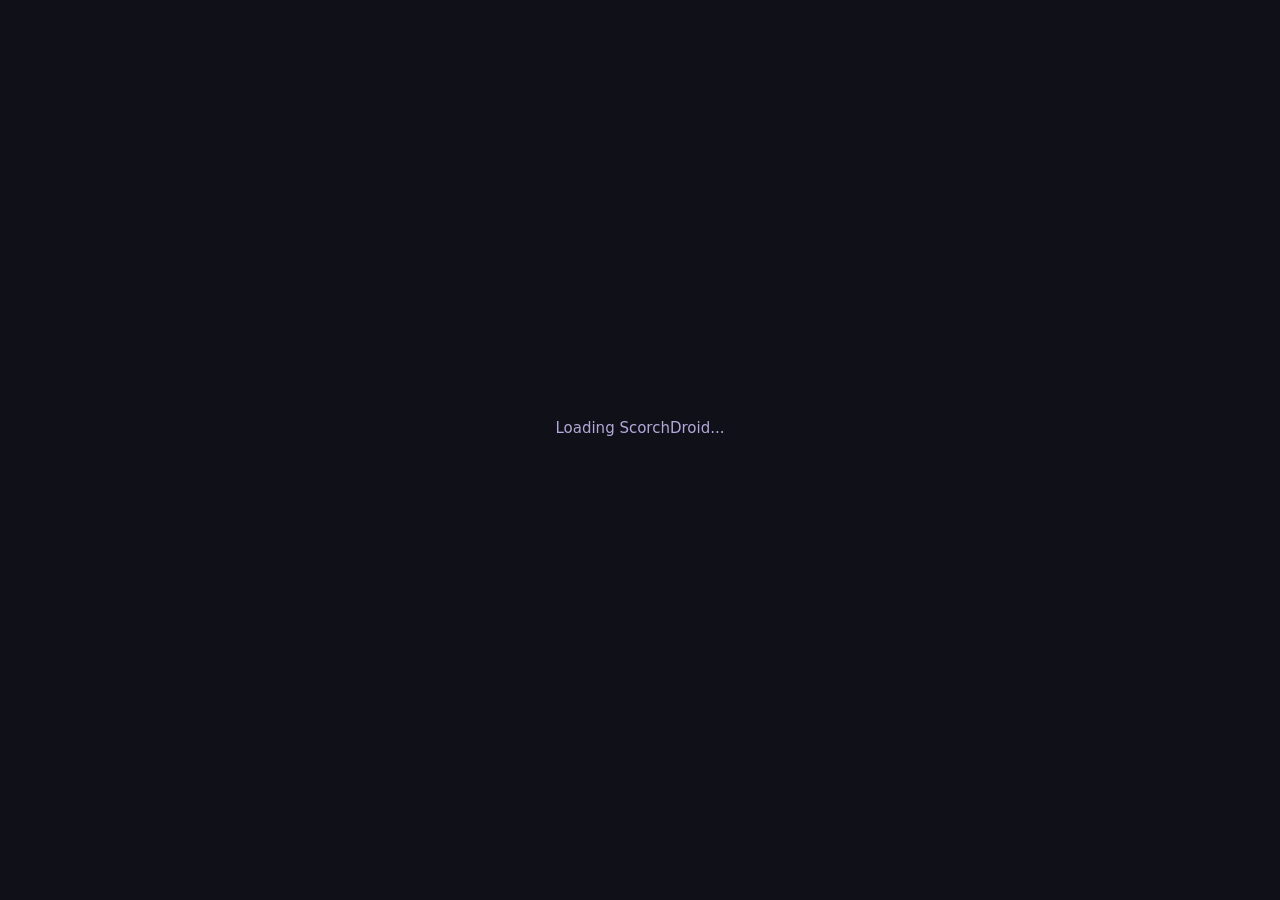
==== web/app/src/wasmJsMain/resources/index.html @ 2734f1b1 "Share the game's UI with a browser build W2 of docs/web-port-plan.md. The menus, setup screen, HUD, " ====
<!doctype html>
<html lang="en">
<head>
<meta charset="utf-8">
<meta name="viewport" content="width=device-width, initial-scale=1, viewport-fit=cover">
<title>ScorchDroid</title>
<link rel="icon" href="icon.png">
<meta name="theme-color" content="#101018">
<style>
  html, body { margin: 0; height: 100%; background: #101018; overflow: hidden; }
  /* The game draws on a canvas of its own behind the app, which is drawn over
     it with nothing where the battlefield shows through. */
  #game { position: fixed; inset: 0; z-index: 0; }
  #game canvas { display: block; width: 100%; height: 100%; }
  #root { position: fixed; inset: 0; z-index: 1; }
  #status { position: fixed; inset: 0; z-index: 2; display: flex; flex-direction: column; align-items: center;
            justify-content: center; gap: 10px; padding: 16px; background: #101018; color: #b3a8d8;
            font: 15px/1.5 system-ui, sans-serif; text-align: center; }
  #status.gone { display: none; }
  #bar { width: min(320px, 100%); height: 4px; border-radius: 2px; background: #2a2838; overflow: hidden; visibility: hidden; }
  #fill { width: 0; height: 100%; background: #b39dff; transition: width 0.2s; }
  #amount { font-size: 13px; color: #6f6a84; font-variant-numeric: tabular-nums; min-height: 1.5em; }
</style>
</head>
<body>
<div id="game"></div>
<div id="root"></div>
<div id="status">
  <div id="status-text">Loading ScorchDroid...</div>
  <div id="bar"><div id="fill"></div></div>
  <div id="amount"></div>
</div>
<script src="audio.js"></script>
<script>
  const loading = (() => {
    const text = document.getElementById('status-text');
    const bar = document.getElementById('bar');
    const fill = document.getElementById('fill');
    const amount = document.getElementById('amount');
    const mb = (n) => (n / 1048576).toFixed(1);
    return {
      // Emscripten's own progress line: "Downloading data... (have/total)".
      status(line) {
        const m = /\((\d+)\/(\d+)\)/.exec(line || '');
        if (!m) return;
        const have = +m[1], total = +m[2];
        if (!total) return;
        bar.style.visibility = 'visible';
        fill.style.width = (100 * have / total).toFixed(1) + '%';
        amount.textContent = mb(have) + ' of ' + mb(total) + ' MB';
        if (have >= total) text.textContent = 'Starting ScorchDroid...';
      },
      fail(message) { text.textContent = message; bar.style.display = 'none'; amount.textContent = ''; },
      done() { document.getElementById('status').classList.add('gone'); },
    };
  })();

  // The game surface, one canvas per game like the phone's GLSurfaceView, so
  // each game gets a fresh GL context and the renderer's caches start empty.
  globalThis.sdGame = (() => {
    const host = document.getElementById('game');
    let canvas = null, context = 0, count = 0, lastW = 0, lastH = 0;
    return {
      create() {
        this.destroy();
        canvas = document.createElement('canvas');
        canvas.id = 'game-' + (++count);
        host.appendChild(canvas);
        const m = globalThis.sd;
        const selector = m.stringToNewUTF8('#' + canvas.id);
        context = m._sd_gl_create(selector);
        m._free(selector);
        lastW = lastH = 0;
        if (!context) console.error('ScorchDroid: no WebGL 2 here');
        return context;
      },
      destroy() {
        if (!canvas) return;
        const m = globalThis.sd;
        if (context) m._sd_gl_destroy(context);
        canvas.remove();
        canvas = null;
        context = 0;
      },
      // Keeps the drawing buffer at the canvas's size in device pixels, and
      // says so when that changed: width * 65536 + height, or -1.
      fit() {
        if (!canvas) return -1;
        const dpr = window.devicePixelRatio || 1;
        const w = Math.max(1, Math.round(canvas.clientWidth * dpr));
        const h = Math.max(1, Math.round(canvas.clientHeight * dpr));
        if (w === lastW && h === lastH) return -1;
        canvas.width = w; canvas.height = h;
        lastW = w; lastH = h;
        return w * 65536 + h;
      },
      // A tank's name, white on nothing, for its plate: the phone's plate
      // text (12sp, medium weight) in device pixels.
      plateText(text, scale) {
        const size = Math.round(12 * scale);
        const font = '500 ' + size + 'px system-ui, sans-serif';
        const c = document.createElement('canvas').getContext('2d');
        c.font = font;
        const metrics = c.measureText(text);
        const ascent = Math.ceil(metrics.fontBoundingBoxAscent || size * 0.93);
        const descent = Math.ceil(metrics.fontBoundingBoxDescent || size * 0.25);
        const w = Math.max(1, Math.min(2048, Math.ceil(metrics.width)));
        const h = Math.max(1, Math.min(256, ascent + descent));
        c.canvas.width = w; c.canvas.height = h;
        c.font = font;
        c.fillStyle = '#fff';
        c.fillText(text, 0, ascent);
        return { width: w, height: h, data: c.getImageData(0, 0, w, h).data };
      },
    };
  })();

  // The relay on the server this page came from, when it came from one: the
  // dedicated server's web container serves the game at /play/ and says so
  // in server.json beside it.
  globalThis.sdRelay = null;
  globalThis.sdPageServer = () => {
    if (!globalThis.sdRelay) return null;
    const scheme = location.protocol === 'https:' ? 'wss://' : 'ws://';
    return scheme + location.host + globalThis.sdRelay;
  };
  fetch('server.json', { cache: 'no-cache' })
    .then((r) => (r.ok ? r.json() : null)).catch(() => null)
    .then((s) => { if (s && s.relay) globalThis.sdRelay = s.relay; });

  globalThis.sdUiReady = () => loading.done();
</script>
<script src="scorchdroid.js"></script>
<script>
  // The engine, then the saves folder from browser storage, then the app.
  // The folder is saved back after the game writes a save, and when the
  // tab is hidden.
  const SAVES = '/scorched_root/scorchdroid';
  ScorchDroidEngine({
    setStatus: (line) => loading.status(line),
  }).then((engine) => {
    globalThis.sd = engine;
    const FS = engine.FS;
    FS.mkdirTree(SAVES);
    FS.mount(engine.IDBFS, {}, SAVES);
    FS.syncfs(true, (err) => {
      if (err) console.warn('ScorchDroid: the saved games could not be read', err);
      let busy = false, again = false, timer = 0;
      const save = () => {
        if (busy) { again = true; return; }
        busy = true;
        FS.syncfs(false, (e) => {
          busy = false;
          if (e) console.warn('ScorchDroid: the saved games could not be stored', e);
          if (again) { again = false; save(); }
        });
      };
      globalThis.sdFsChanged = () => { clearTimeout(timer); timer = setTimeout(save, 300); };
      document.addEventListener('visibilitychange', () => { if (document.visibilityState === 'hidden') save(); });
      const ui = document.createElement('script');
      ui.src = 'scorchdroid-ui.js';
      ui.onerror = () => loading.fail('The game could not load. Try reloading the page.');
      document.body.appendChild(ui);
    });
  }).catch((e) => {
    console.error(e);
    loading.fail('The game could not start in this browser. It needs WebGL 2 and WebAssembly, ' +
      'so try a current Chrome, Edge, Firefox or Safari.');
  });
</script>
</body>
</html>
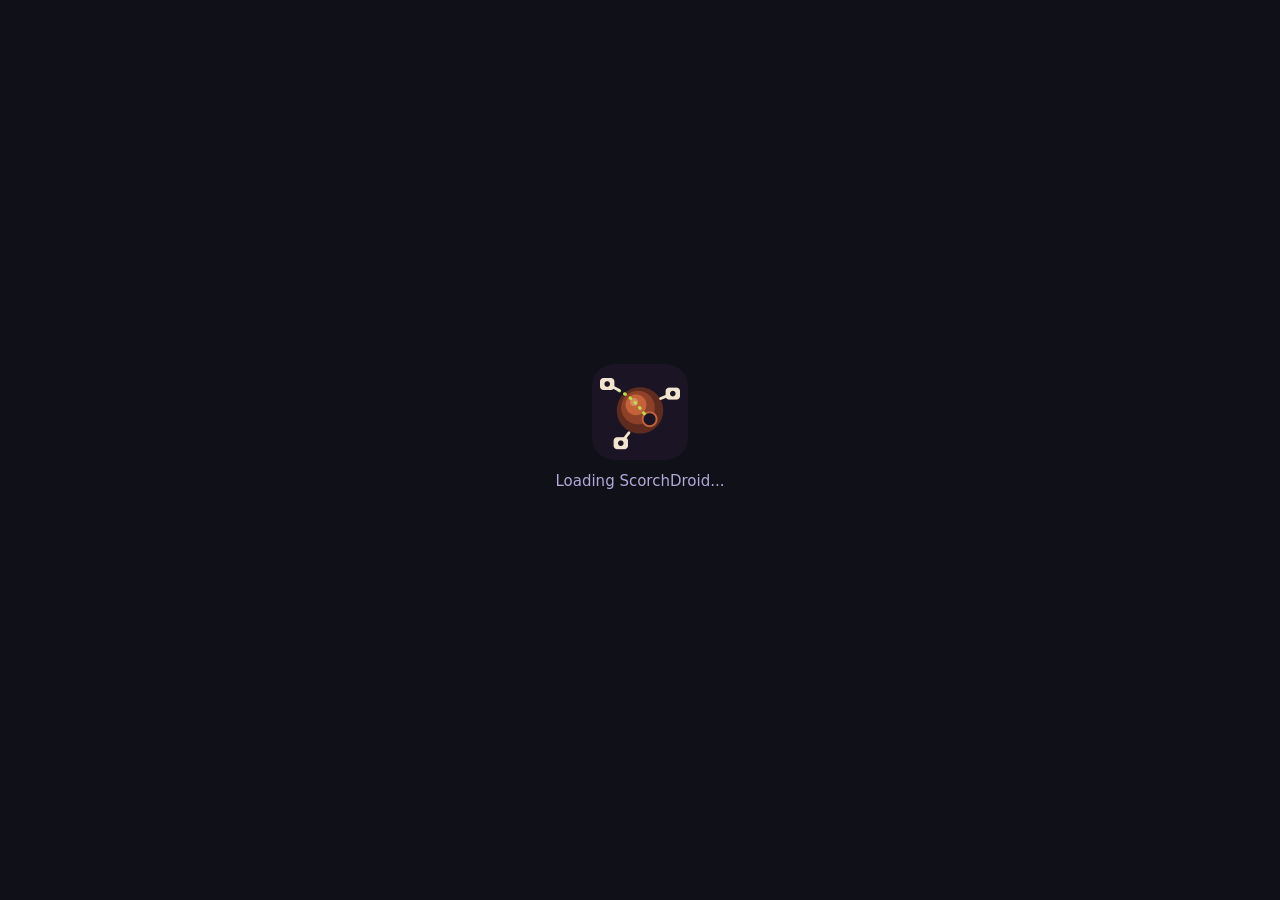
==== commit 5db77b57: "Web: the app's icon on the loading screen, as on the other apps' web versions Co-Authored-By: Claude" ====
--- a/web/app/src/wasmJsMain/resources/index.html
+++ b/web/app/src/wasmJsMain/resources/index.html
@@ -17,6 +17,7 @@
             justify-content: center; gap: 10px; padding: 16px; background: #101018; color: #b3a8d8;
             font: 15px/1.5 system-ui, sans-serif; text-align: center; }
   #status.gone { display: none; }
+  #status img { width: 96px; height: 96px; border-radius: 22px; }
   #bar { width: min(320px, 100%); height: 4px; border-radius: 2px; background: #2a2838; overflow: hidden; visibility: hidden; }
   #fill { width: 0; height: 100%; background: #b39dff; transition: width 0.2s; }
   #amount { font-size: 13px; color: #6f6a84; font-variant-numeric: tabular-nums; min-height: 1.5em; }
@@ -26,6 +27,7 @@
 <div id="game"></div>
 <div id="root"></div>
 <div id="status">
+  <img src="icon.png" alt="">
   <div id="status-text">Loading ScorchDroid...</div>
   <div id="bar"><div id="fill"></div></div>
   <div id="amount"></div>
@@ -129,6 +131,60 @@
     .then((s) => { if (s && s.relay) globalThis.sdRelay = s.relay; });
 
   globalThis.sdUiReady = () => loading.done();
+
+  // Mods whose textures, models and sounds aren't in the first download
+  // (web/engine/stage_data.py makes the packs and packs.json lists them).
+  // ensure(mod, progress) fetches a mod's pack into the engine's files once,
+  // and resolves when it's there; '*' means every pack.
+  globalThis.sdPacks = (() => {
+    let listing = null;
+    const loaded = new Map();
+    const list = () => listing || (listing = fetch('packs.json', { cache: 'no-cache' })
+      .then((r) => (r.ok ? r.json() : {})).catch(() => ({})));
+    async function load(mod, entry, progress) {
+      const response = await fetch(entry.file);
+      if (!response.ok || !response.body) throw new Error(entry.file + ': ' + response.status);
+      const reader = response.body.getReader();
+      const bytes = new Uint8Array(entry.size);
+      let have = 0;
+      for (;;) {
+        const { done, value } = await reader.read();
+        if (done) break;
+        bytes.set(value, have);
+        have += value.length;
+        progress(have, entry.size);
+      }
+      const view = new DataView(bytes.buffer);
+      const headerLength = view.getUint32(0);
+      const header = JSON.parse(new TextDecoder().decode(bytes.subarray(4, 4 + headerLength)));
+      const FS = globalThis.sd.FS;
+      const root = '/scorched_root/data/globalmods/' + mod + '/';
+      let at = 4 + headerLength;
+      for (const [path, size] of header.files) {
+        const full = root + path;
+        FS.mkdirTree(full.substring(0, full.lastIndexOf('/')));
+        FS.writeFile(full, bytes.subarray(at, at + size));
+        at += size;
+      }
+      console.log('ScorchDroid: loaded ' + header.files.length + ' files for ' + mod);
+    }
+    return {
+      async ensure(mod, progress) {
+        const packs = await list();
+        const mods = mod === '*' ? Object.keys(packs) : (packs[mod] ? [mod] : []);
+        for (const m of mods) {
+          if (!loaded.has(m)) {
+            const attempt = load(m, packs[m], progress);
+            loaded.set(m, attempt);
+            // A failed download can be tried again next time.
+            attempt.catch(() => loaded.delete(m));
+          }
+          await loaded.get(m);
+        }
+        return true;
+      },
+    };
+  })();
 </script>
 <script src="scorchdroid.js"></script>
 <script>
